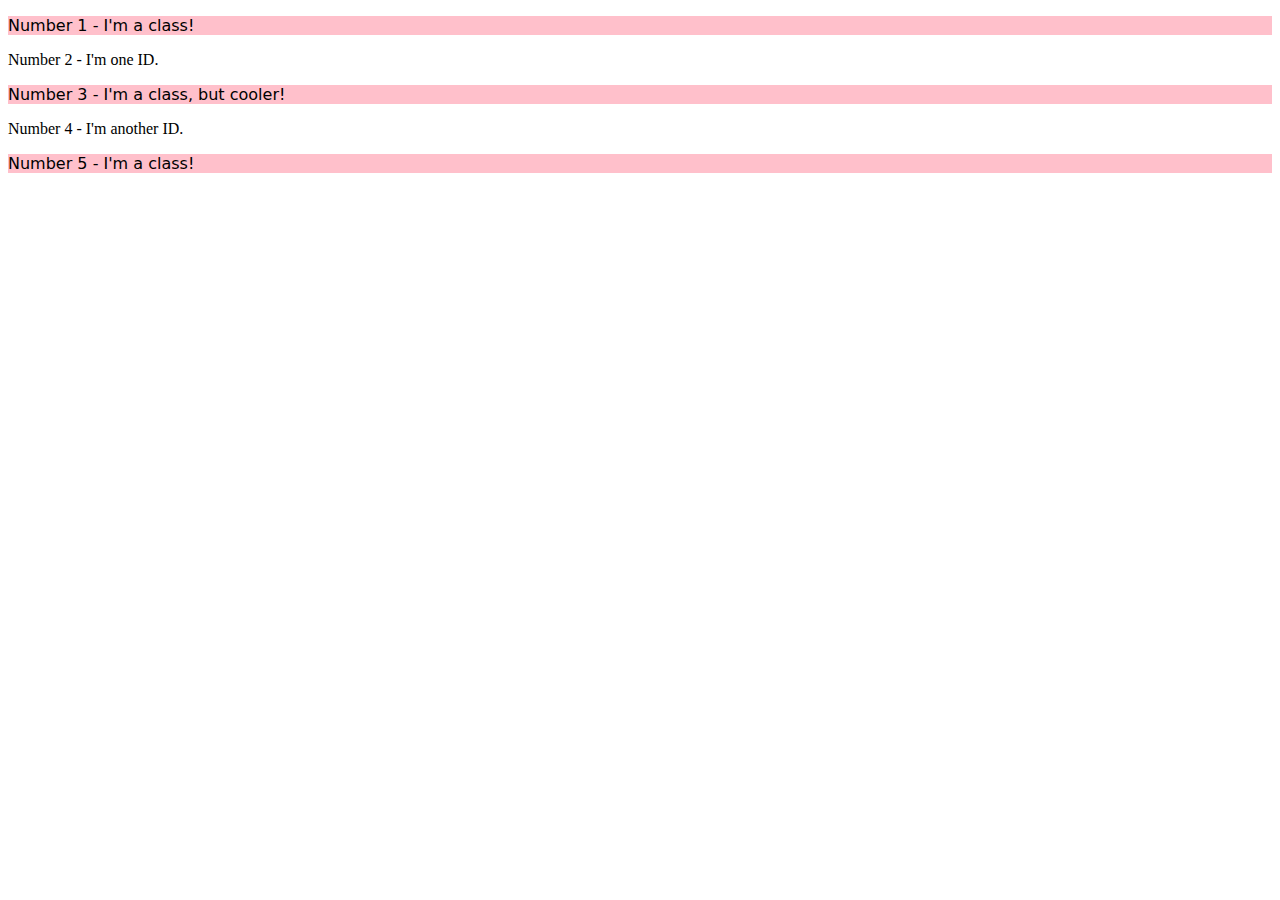
==== foundations/intro-to-css/02-class-id-selectors/index.html @ 1c83b3e0 "edited odd number features in class" ====
<!DOCTYPE html>
<html lang="en">
  <head>
    <meta charset="UTF-8">
    <meta http-equiv="X-UA-Compatible" content="IE=edge">
    <meta name="viewport" content="width=device-width, initial-scale=1.0">
    <title>Class and ID Selectors</title>
    <link rel="stylesheet" href="style.css">
  </head>
  <body>
    <p class="odd">Number 1 - I'm a class!</p>
    <div>Number 2 - I'm one ID.</div>
    <p class="odd">Number 3 - I'm a class, but cooler!</p>
    <div>Number 4 - I'm another ID.</div>
    <p class="odd">Number 5 - I'm a class!</p>
  </body>
</html>
---- foundations/intro-to-css/02-class-id-selectors/style.css ----
.odd {
    background-color: pink;
    font-family: Verdana, "DejaVu Sans", sans-serif;
}
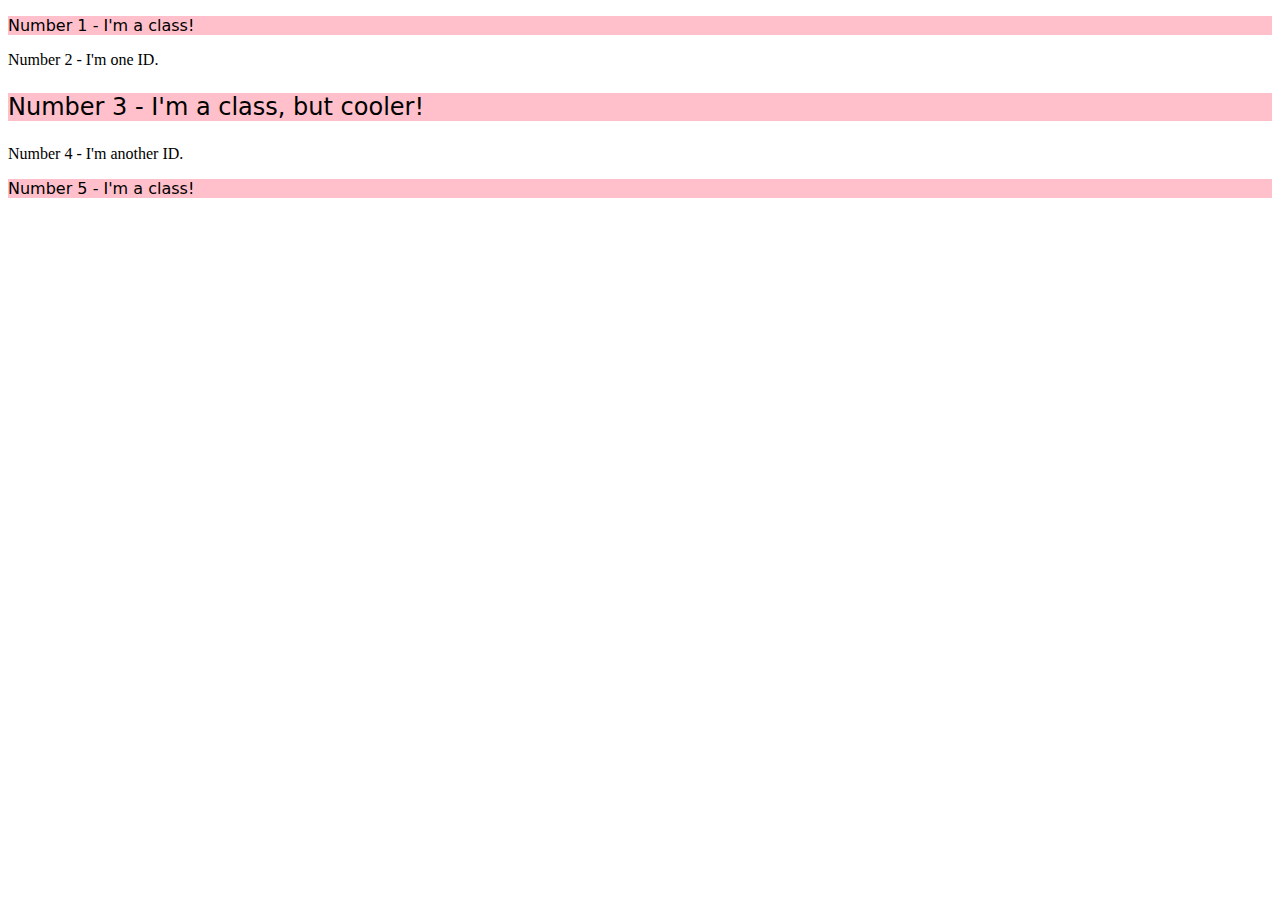
==== commit f3e6a2b7: "added no3 feature" ====
--- a/foundations/intro-to-css/02-class-id-selectors/index.html
+++ b/foundations/intro-to-css/02-class-id-selectors/index.html
@@ -10,7 +10,7 @@
   <body>
     <p class="odd">Number 1 - I'm a class!</p>
     <div>Number 2 - I'm one ID.</div>
-    <p class="odd">Number 3 - I'm a class, but cooler!</p>
+    <p class="odd special">Number 3 - I'm a class, but cooler!</p>
     <div>Number 4 - I'm another ID.</div>
     <p class="odd">Number 5 - I'm a class!</p>
   </body>
--- a/foundations/intro-to-css/02-class-id-selectors/style.css
+++ b/foundations/intro-to-css/02-class-id-selectors/style.css
@@ -1,4 +1,9 @@
 .odd {
     background-color: pink;
     font-family: Verdana, "DejaVu Sans", sans-serif;
-}+}
+
+.odd.special {
+    font-size: 24px;
+}
+
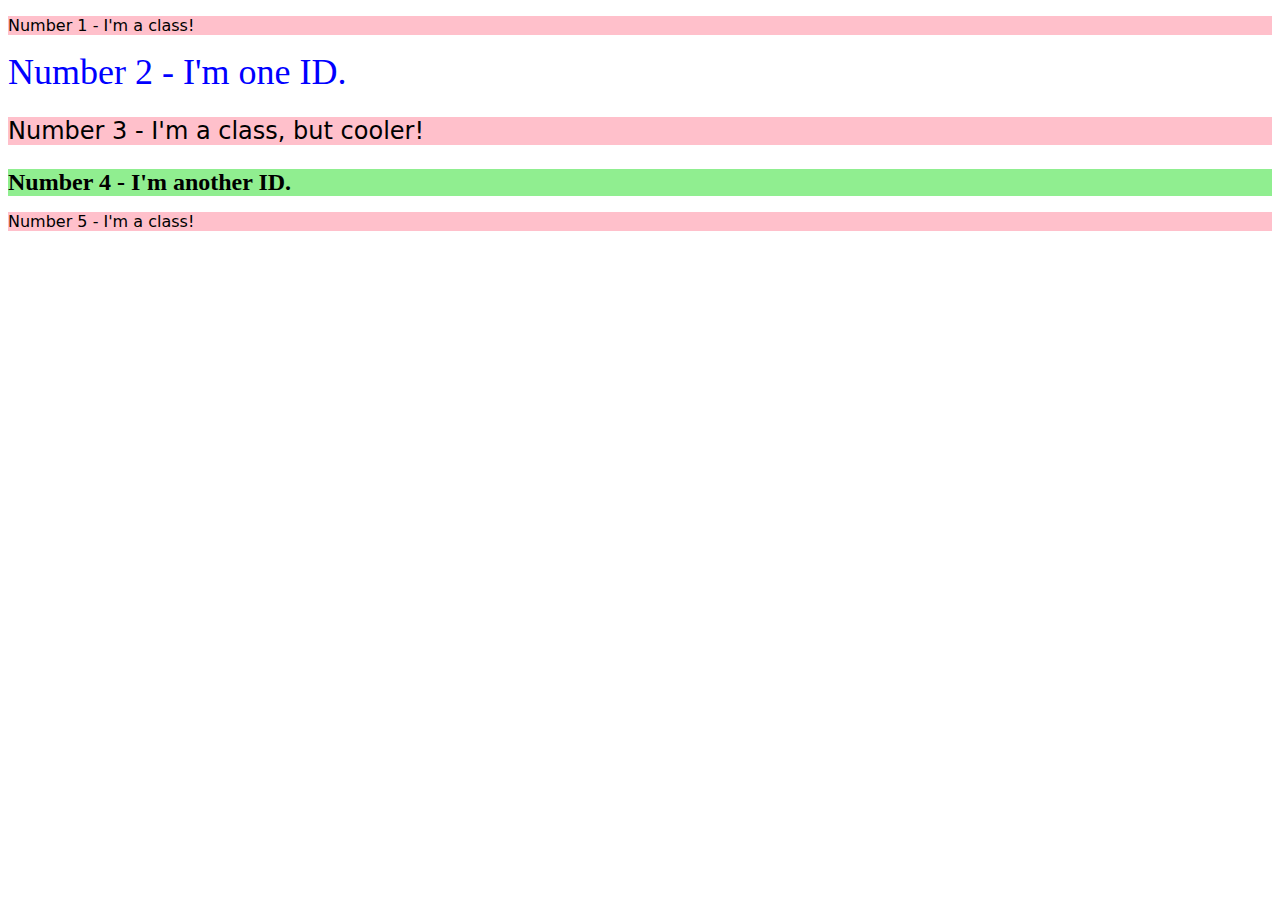
==== commit 3e7ecd4b: "added no2 and no4 features" ====
--- a/foundations/intro-to-css/02-class-id-selectors/index.html
+++ b/foundations/intro-to-css/02-class-id-selectors/index.html
@@ -9,9 +9,9 @@
   </head>
   <body>
     <p class="odd">Number 1 - I'm a class!</p>
-    <div>Number 2 - I'm one ID.</div>
+    <div id="two">Number 2 - I'm one ID.</div>
     <p class="odd special">Number 3 - I'm a class, but cooler!</p>
-    <div>Number 4 - I'm another ID.</div>
+    <div id="four">Number 4 - I'm another ID.</div>
     <p class="odd">Number 5 - I'm a class!</p>
   </body>
 </html>--- a/foundations/intro-to-css/02-class-id-selectors/style.css
+++ b/foundations/intro-to-css/02-class-id-selectors/style.css
@@ -7,3 +7,13 @@
     font-size: 24px;
 }
 
+#two {
+    color: blue;
+    font-size: 36px;
+}
+
+#four {
+    background-color: lightgreen;
+    font-size: 24px;
+    font-weight: bold;
+}